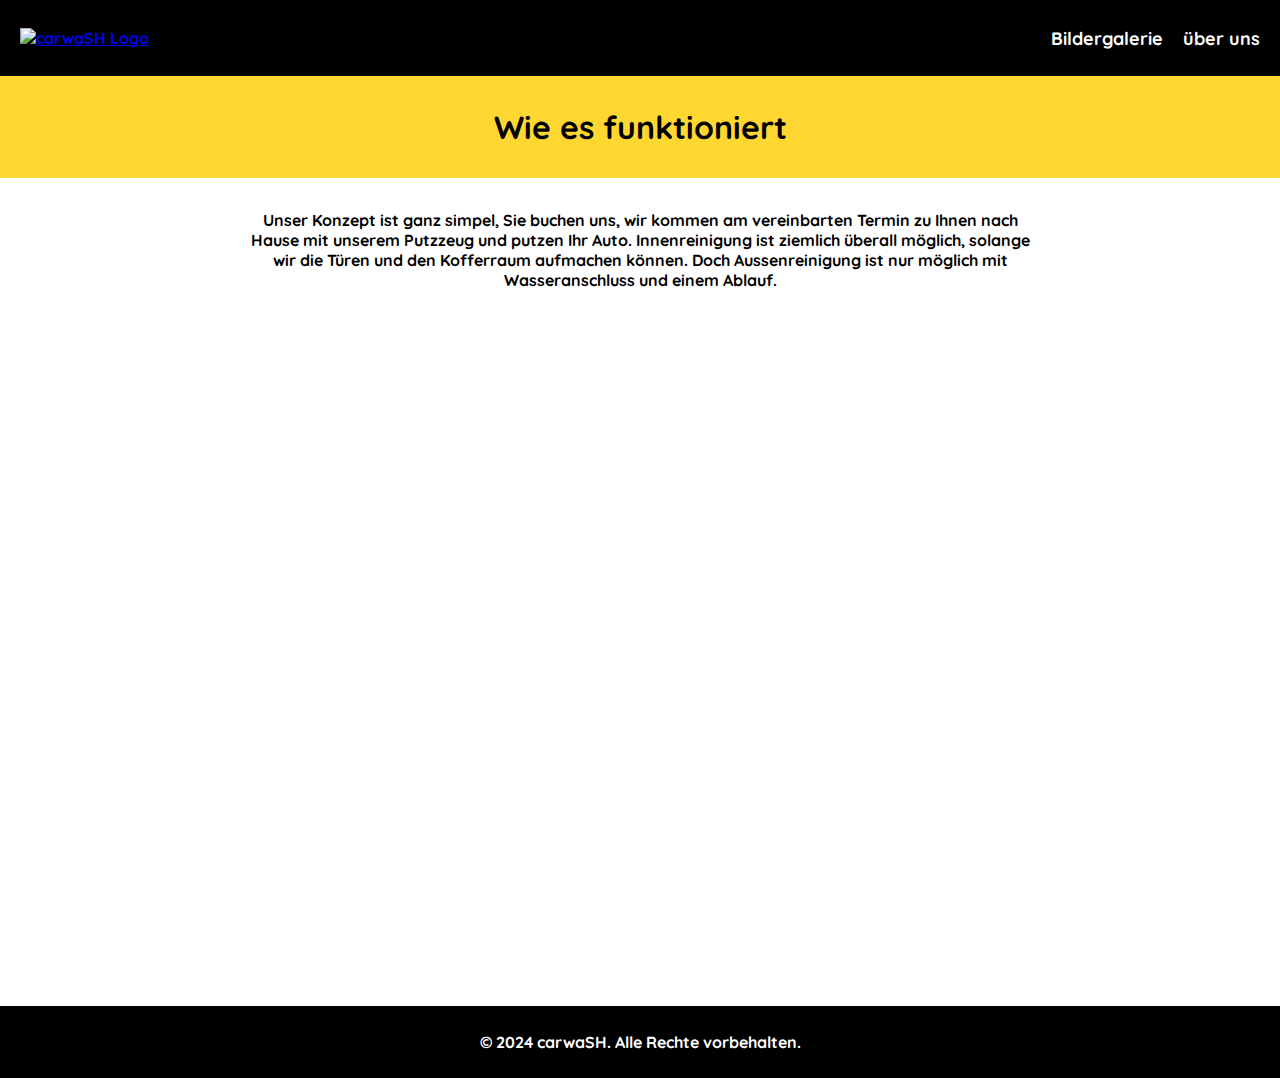
==== index.html @ 0a2d4ed6 "v1.2" ====
<!DOCTYPE html>
<html lang="de">
  <head>
    <meta charset="UTF-8" />
    <meta name="viewport" content="width=device-width, initial-scale=1.0" />
    <title>Start - carwaSH</title>
    <link rel="stylesheet" href="/src/css/styles.css" />
    <link rel="icon" type="image/x-icon" href="/src/assets/Carwash_Logo_only_foamer.ico">
    <link rel="preconnect" href="https://fonts.googleapis.com" />
    <link rel="preconnect" href="https://fonts.gstatic.com" crossorigin />
    <link href="https://fonts.googleapis.com/css2?family=Quicksand:wght@300..700&display=swap" rel="stylesheet" />
  </head>
  <body>

  <div class="navbar">
    <a href="/" class="logo">
      <img src="/src/assets/carwaSH-logo.png" alt="carwaSH Logo" />
    </a>
    <div class="nav-items">
      <a href="/bildergalerie">Bildergalerie</a>
      <a href="/ueber-uns">über uns</a>
    </div>
    <!-- For testing user whole path!
    <div class="nav-items">
      <a href="/src/html/bildergalerie.html">Bildergalerie</a>
      <a href="/src/html/ueber-uns.html">über uns</a>
    </div>
    -->
  </div>

  <header>
    <h1>Wie es funktioniert</h1>
  </header>

  <div class="explanation">
    Unser Konzept ist ganz simpel, Sie buchen uns, wir kommen am vereinbarten Termin zu Ihnen nach Hause mit unserem Putzzeug und putzen Ihr Auto.
    Innenreinigung ist ziemlich überall möglich, solange wir die Türen und den Kofferraum aufmachen können. Doch Aussenreinigung ist nur möglich mit Wasseranschluss und einem Ablauf.
  </div>

  <div class="calendly-inline-widget" data-url="https://calendly.com/autowasch/test?background_color=151515&text_color=ffffff&primary_color=ffffff" style="min-width:320px;height:700px;"></div>
  
  <footer>
    <p>&copy; 2024 carwaSH. Alle Rechte vorbehalten.</p>
  </footer>

  <script type="text/javascript" src="https://assets.calendly.com/assets/external/widget.js" async></script>

  </body>
</html>
---- src/css/styles.css ----
body {
  font-family: 'Quicksand', sans-serif;
  font-weight: bold;
  margin: 0;
  padding: 0;
  display: flex;
  flex-direction: column;
  min-height: 100vh;
}

.navbar {
  display: flex;
  justify-content: space-between;
  align-items: center;
  background-color: #000000;
  padding: 10px 20px;
  height: 3.5rem;
}

.explanation {
  margin-top: 1rem;
  max-width: 50rem;
  padding: 1rem;
  margin-left: auto;
  margin-right: auto;
  display: flex;
  justify-content: center;
  align-items: center;
  text-align: center;
}

.logo img {
  height: 75px;
}

.navbar .nav-items {
  display: flex;
  flex-direction: row;
}

.navbar .nav-items a {
  color: white;
  text-decoration: none;
  margin-left: 20px;
  font-size: 18px;
}

.navbar .nav-items a:hover {
  text-decoration: underline;
}

header {
  background: rgb(255, 215, 48);
  color: #000000;
  padding: 1rem 0;
  text-align: center;
}

header h1 {
  margin: 15px;
}

main {
  padding: 20px;
  max-width: 800px;
  margin: 20px auto;
  background: #fff;
  border-radius: 8px;
  box-shadow: 0 0 10px rgba(0,0,0,0.1);
  flex: 1; 
}

h1 {
  margin-top: 0;
}

ul {
  list-style: none;
  padding: 0;
}

ul li {
  background: #e4e4e4;
  margin: 10px 0;
  padding: 10px;
  border-radius: 4px;
}

footer {
  text-align: center;
  padding: 10px 0;
  background: #000000;
  color: #fff;
  width: 100%;
}

.gallery {
  display: grid;
  grid-template-rows: repeat(auto-fit, minmax(200px, 1fr));
  gap: 15px;
}

.gallery img {
  width: 100%;
  height: auto;
  display: block;
}

.gallery .image-pair {
  display: flex;
  flex-direction: row;
}

.copy-button {
  margin-left: 10px;
  padding: 5px 10px;
  border: none;
  background-color: rgb(0, 0, 0);
  color: white;
  cursor: pointer;
  border-radius: 5px;
}

.copy-button:hover {
  background-color: rgb(255, 215, 48);
}

.copy-button:active {
  background-color: rgb(255, 215, 48);
}

.carousel {
  position: relative;
  max-width: 600px;
  overflow: hidden;
  border: 2px solid #ddd;
  border-radius: 10px;
  background-color: #fff;
}

.carousel-inner {
  display: flex;
  transition: transform 0.5s ease;
}

.carousel-item {
  min-width: 100%;
  transition: opacity 0.5s ease;
}

.carousel-item img {
  width: 100%;
  display: block;
  border-radius: 8px;
}

.carousel-control {
  position: absolute;
  top: 50%;
  transform: translateY(-50%);
  background-color: rgba(0, 0, 0, 0.5);
  color: white;
  border: none;
  padding: 10px;
  cursor: pointer;
  border-radius: 50%; 
  width: 40px; 
  height: 40px; 
  display: flex;
  justify-content: center;
  align-items: center;
}
.carousel-control.prev {
  left: 10px;
}

.carousel-control.next {
  right: 10px;
}

@media (max-width: 600px) {
  .navbar .nav-items a {
    margin-left: 10px;
    font-size: 16px; 
  }
  main {
    padding: 10px;
  }
  .carousel {
    max-width: 325px;
  }
}
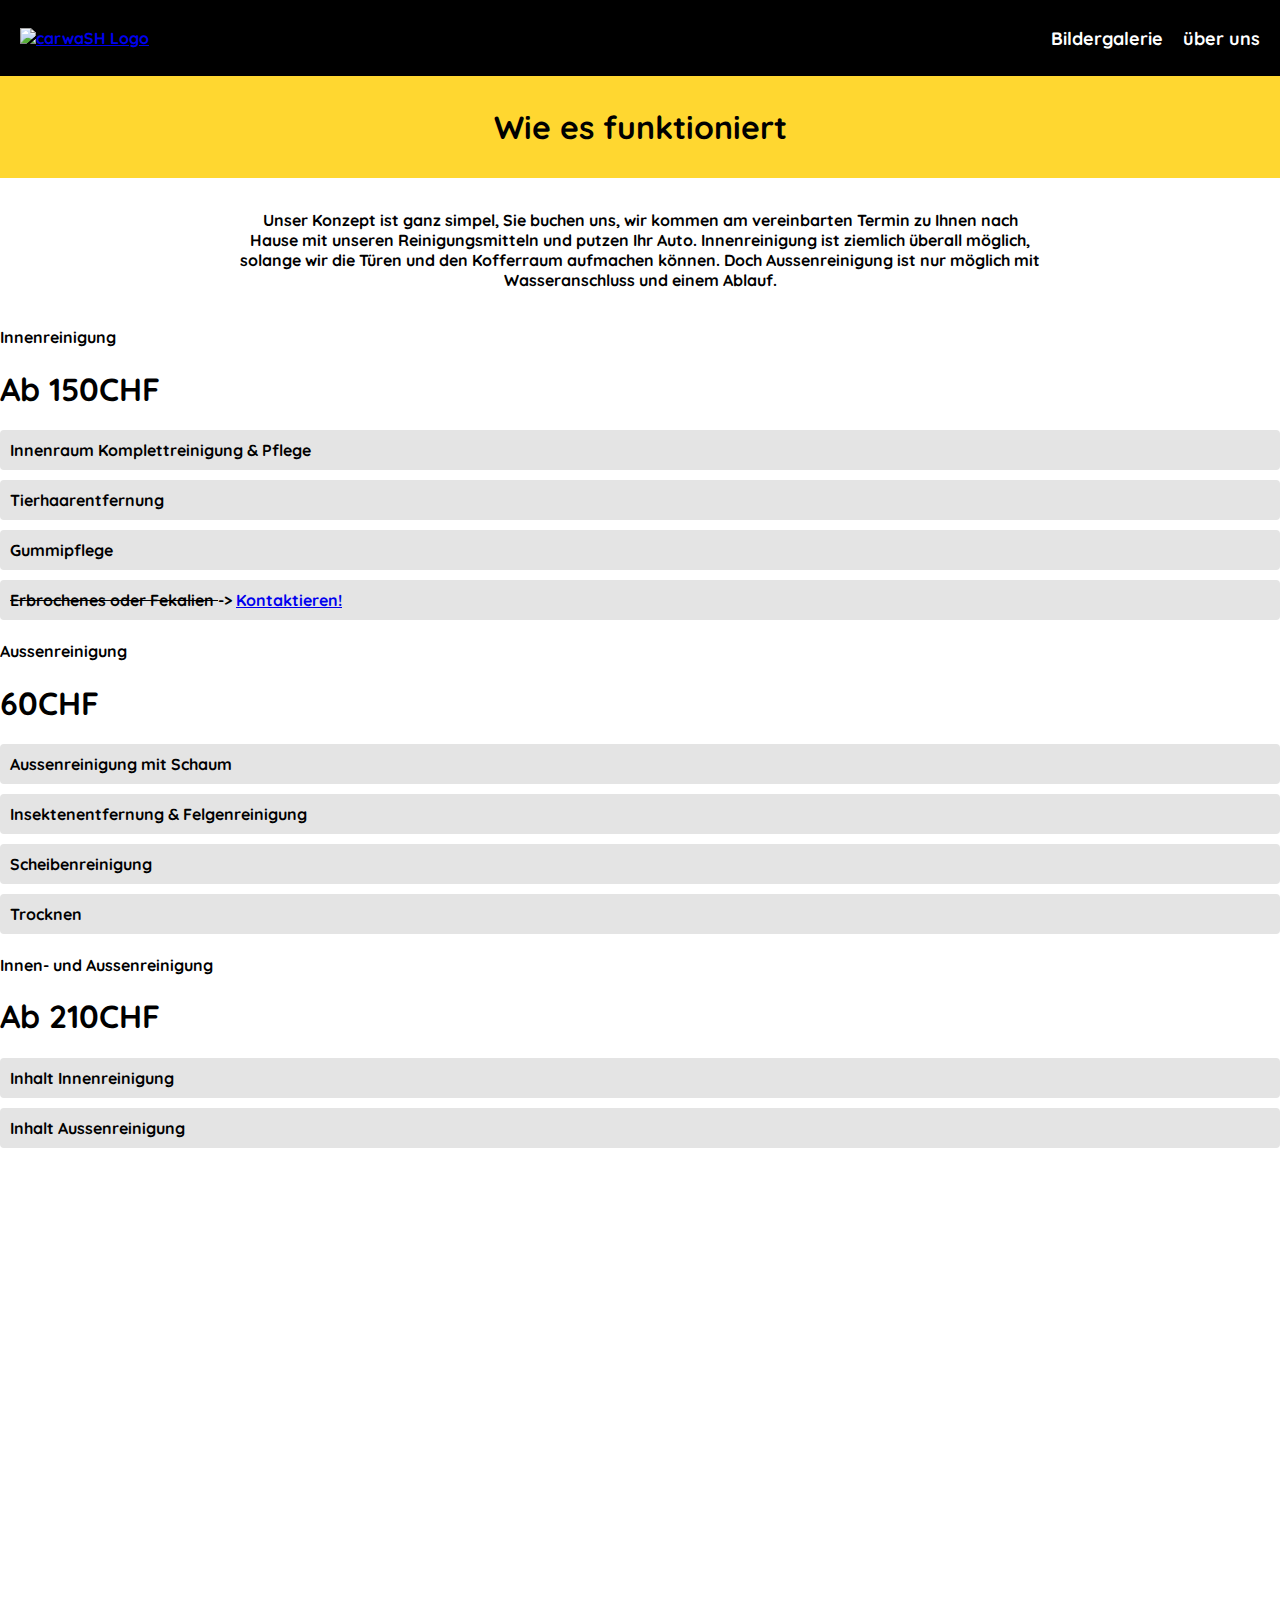
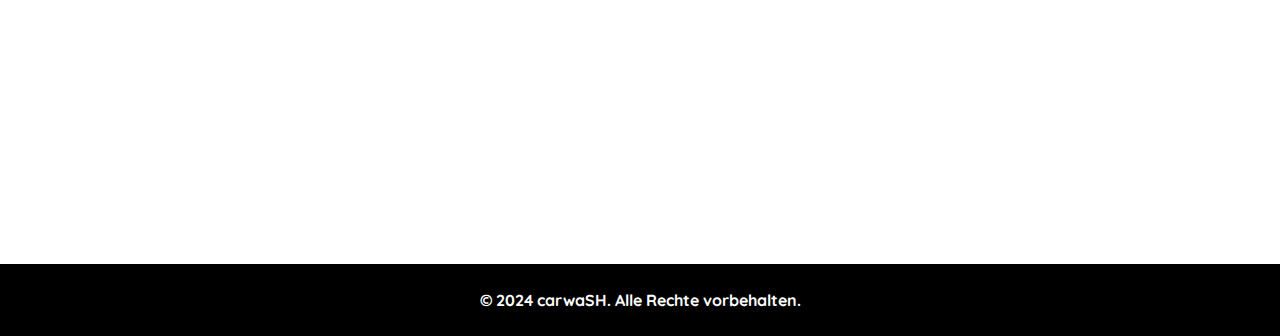
==== commit e9a91672: "change: Pricing content" ====
--- a/index.html
+++ b/index.html
@@ -16,11 +16,18 @@
     <a href="/" class="logo">
       <img src="/src/assets/carwaSH-logo.png" alt="carwaSH Logo" />
     </a>
+    <!--
     <div class="nav-items">
       <a href="/bildergalerie">Bildergalerie</a>
       <a href="/ueber-uns">über uns</a>
     </div>
-    <!-- For testing user whole path!
+  -->
+  <div class="nav-items">
+    <a href="/src/html/bildergalerie.html">Bildergalerie</a>
+    <a href="/src/html/ueber-uns.html">über uns</a>
+  </div>
+
+   <!-- For testing use whole path!
     <div class="nav-items">
       <a href="/src/html/bildergalerie.html">Bildergalerie</a>
       <a href="/src/html/ueber-uns.html">über uns</a>
@@ -33,8 +40,59 @@
   </header>
 
   <div class="explanation">
-    Unser Konzept ist ganz simpel, Sie buchen uns, wir kommen am vereinbarten Termin zu Ihnen nach Hause mit unserem Putzzeug und putzen Ihr Auto.
+    Unser Konzept ist ganz simpel, Sie buchen uns, wir kommen am vereinbarten Termin zu Ihnen nach Hause mit unseren Reinigungsmitteln und putzen Ihr Auto.
     Innenreinigung ist ziemlich überall möglich, solange wir die Türen und den Kofferraum aufmachen können. Doch Aussenreinigung ist nur möglich mit Wasseranschluss und einem Ablauf.
+  </div>
+
+  <div class="wrapper">
+    <div class="pricing-table gprice-single">
+        <div class="head">
+             <h4 class="title">Innenreinigung</h4>
+        </div>
+        <div class="content">
+            <div class="price">
+                <h1>Ab 150CHF</h1>
+            </div>
+            <ul>
+              <li>Innenraum Komplettreinigung & Pflege</li>
+              <li>Tierhaarentfernung</li>
+              <li>Gummipflege</li>
+              <li><del>Erbrochenes oder Fekalien </del><a> -> </a><a href="/ueber-uns">Kontaktieren!</a></li>
+            </ul>
+        </div>
+    </div>
+
+        <div class="pricing-table gprice-single">
+            <div class="head">
+                <h4 class="title">Aussenreinigung</h4>
+            </div>
+            <div class="content">
+                <div class="price">
+                    <h1>60CHF</h1>
+                </div>
+                <ul>
+                  <li>Aussenreinigung mit Schaum</li>
+                  <li>Insektenentfernung & Felgenreinigung</li>
+                  <li>Scheibenreinigung</li>
+                  <li>Trocknen</li>        
+                </ul>
+            </div>
+        </div>
+
+            <div class="pricing-table gprice-single">
+                <div class="head">
+                    <h4 class="title">Innen- und Aussenreinigung</h4>
+                </div>
+                <div class="content">
+                    <div class="price">
+                        <h1>Ab 210CHF</h1>
+                    </div>
+                    <ul>
+                      <li>Inhalt Innenreinigung</li>
+                      <li>Inhalt Aussenreinigung</li>    
+                    </ul>
+                </div>
+            </div>
   </div>
 
   <div class="calendly-inline-widget" data-url="https://calendly.com/autowasch/test?background_color=151515&text_color=ffffff&primary_color=ffffff" style="min-width:320px;height:700px;"></div>
@@ -46,4 +104,4 @@
   <script type="text/javascript" src="https://assets.calendly.com/assets/external/widget.js" async></script>
 
   </body>
-</html>+</html>
